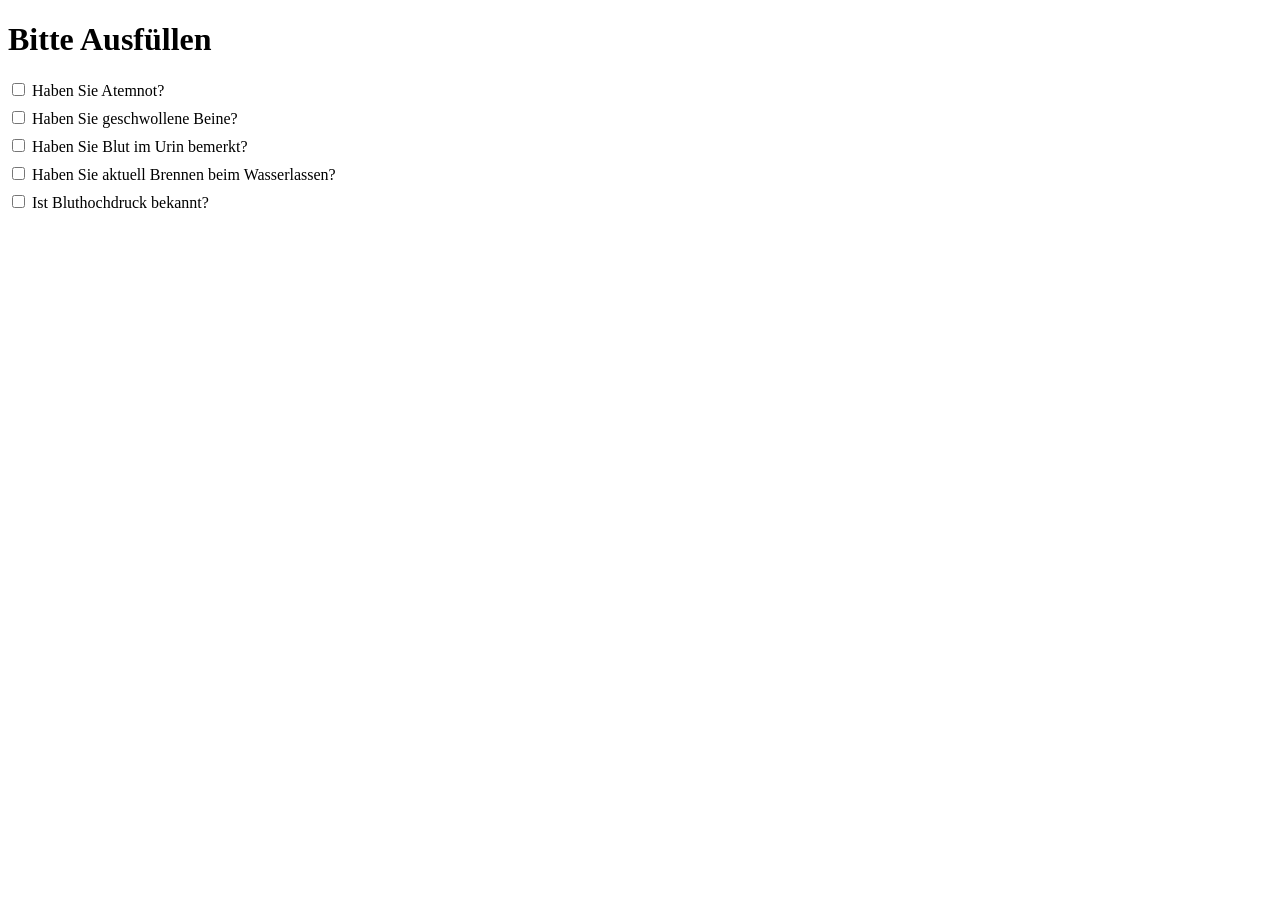
==== Formular/index.html @ b1406100 "Initial commit" ====
<!doctype html>
<html lang="de">
  <head>
    <meta charset="UTF-8" />

    <meta name="viewport" content="width=device-width, initial-scale=1.0" />
    <link rel="icon" type="image/png" href="../favicon-96x96.png" sizes="96x96" />
    <link rel="icon" type="image/svg+xml" href="../favicon.svg" />
    <link rel="shortcut icon" href="../favicon.ico" />
    <link rel="apple-touch-icon" sizes="180x180" href="../apple-touch-icon.png" />
    <link rel="manifest" href="../site.webmanifest" />

    <title>Bitte Ausfüllen</title>

    <!-- CSS einbinden -->
    <link rel="stylesheet" href="../../Lipid/styles.css" />
    <link rel="stylesheet" href="../styles.css" />
  </head>

  <body>
    <header class="header">
      <h1>Bitte Ausfüllen</h1>
    </header>
    <form>
      <label class="checkbox-container">
        <input type="checkbox" id="option1" />
        <span>Haben Sie Atemnot?</span>
      </label>
      <label class="checkbox-container">
        <input type="checkbox" id="option2" />
        <span>Haben Sie geschwollene Beine?</span>
      </label>
      <label class="checkbox-container">
        <input type="checkbox" id="option3" />
        <span>Haben Sie Blut im Urin bemerkt?</span>
      </label>
      <label class="checkbox-container">
        <input type="checkbox" id="option4" />
        <span>Haben Sie aktuell Brennen beim Wasserlassen?</span>
      </label>
      <label class="checkbox-container">
        <input type="checkbox" id="option5" />
        <span>Ist Bluthochdruck bekannt?</span>
      </label>
      <div class="umrechner last-input-centered last-input-centered2">
        <label>
          <span>Seit wann?</span>
        </label>

        <div class="eingabefeld">
          <label class="einheit-label">Jahr</label>

          <input id="jahrblut" type="number" step="1" min="18" />
        </div>
      </div>
      <label class="checkbox-container">
        <input type="checkbox" id="option6" />
        <span>Messen Sie selber?</span>
      </label>
      <div class="umrechner last-input-centered last-input-centered2">
        <label>
          <span>Wie hoch ist der obere Wert <br />zu Hause?</span>
        </label>

        <div class="eingabefeld">
          <label class="einheit-label">mmHg</label>

          <input id="obererWert" type="number" step="1" min="18" />
        </div>
      </div>
    </form>
    <script src="../script.js"></script>
  </body>
</html>
---- styles.css ----
/* =========================
   KFRE RECHNER
========================= */

form {
  display: flex;
  flex-direction: column;
  gap: 8px;
}

/* Ergebnis-Container */

.results {
  display: grid;
  grid-template-columns: 1fr 1fr;
  gap: 15px;
  margin-top: 25px;
}

/* Ergebnis-Boxen */

.boxcontainer {
  padding: 18px;
  border-radius: 14px;
  background: rgba(255, 255, 255, 0.65);
  border: 1px solid rgba(0, 0, 0, 0.08);
  backdrop-filter: blur(6px);
  text-align: center;
  font-size: 1rem;
  transition:
    transform 0.2s ease,
    box-shadow 0.25s ease;
}

.boxcontainer:hover {
  transform: translateY(-3px);
  box-shadow: 0 7px 18px rgba(0, 0, 0, 0.08);
}

/* Ergebnis-Prozent */

.boxcontainer strong {
  display: block;
  margin-top: 8px;
  font-size: 1.6rem;
  color: #005fa3;
}

/* Berechnen-Button */

#calculate-button {
  display: block;
  width: 100%;
  margin-top: 28px;
  padding: 15px;
  border: none;
  border-radius: 14px;
  background: linear-gradient(90deg, #005fa3, #0095ff);
  color: white;
  font-size: 17px;
  font-weight: bold;
  cursor: pointer;
  transition:
    transform 0.2s ease,
    box-shadow 0.2s ease;
}

#calculate-button:hover {
  transform: translateY(-3px);
  box-shadow: 0 10px 18px rgba(0, 0, 0, 0.2);
}

#calculate-button:active {
  transform: translateY(0);
}

/* Informationsbox */

.info {
  margin-top: 20px;
  padding: 12px 20px;
  border-radius: 14px;
  background: rgb(75, 73, 73);
  color: white;
  font-size: 0.99rem;
  line-height: 1.5;
}

/* =========================================================
   KOPIERBEREICH (Look + Position wie Dialyse NU)

   - Das Kopierformular ist ein normales <form class="copy-form">
     und erbt Breite, Padding, Seitenabstände und Rundung von
     der form-Regel in Lipid/styles.css -> exakt gleich breit
     wie das Formular darüber (auch auf Tablet/Handy).
   - Hier wird nur der vertikale Abstand gesetzt.
   - Button-Regeln überschreiben die #CopyBtn-Regeln aus
     Lipid/styles.css (spezifischerer Selektor + !important).
========================================================= */

/* ---------- Karte: nur vertikaler Abstand ---------- */
html body form.copy-form {
  margin-top: 22px !important;
  margin-bottom: 40px !important;
}

/* ---------- Zeile: Text links, Button rechts (wie .outrow bei NU) ---------- */
html body .copy-row {
  display: flex !important;
  flex-direction: row !important;
  align-items: flex-start !important;
  gap: 14px !important;
  margin: 0 !important;
  padding: 0 !important;
}

/* ---------- Textfeld (wie pre bei NU) ---------- */
html body .copy-text {
  flex: 1 1 auto !important;
  box-sizing: border-box !important;
  min-width: 0 !important;
  margin: 0 !important;
  padding: 14px !important;
  background: rgba(255, 255, 255, 0.65) !important;
  border: 1px solid rgba(0, 0, 0, 0.08) !important;
  border-radius: 13px !important;
  font:
    13px/1.55 ui-monospace,
    Menlo,
    monospace !important;
  color: #1d2330 !important;
  text-align: left !important;
  word-break: break-word !important;
  overflow-wrap: anywhere !important;
}
html body .copy-text p {
  margin: 0 0 10px !important;
}
html body .copy-text ul {
  margin: 0 0 10px !important;
  padding-left: 20px !important;
}
html body .copy-text > :last-child {
  margin-bottom: 0 !important;
}

/* ---------- Button: Position, Größe, Aussehen (wie #CopyBtn bei NU) ---------- */
html body #CopyBtn.copy-btn,
html body #CopyBtn.copy-btn:hover,
html body #CopyBtn.copy-btn:active,
html body #CopyBtn.copy-btn:focus,
html body #CopyBtn.copy-btn:focus-visible {
  position: relative !important;
  top: auto !important;
  right: auto !important;
  bottom: auto !important;
  left: auto !important;
  translate: none !important;
  transform: none !important;
  flex: none !important;
  width: 56px !important;
  height: 56px !important;
  margin: 0 !important;
  padding: 0 !important;
  border: none !important;
  border-radius: 50% !important;
  background: #fff !important;
  color: #000 !important;
  box-shadow: 0 6px 12px rgba(0, 0, 0, 0.2) !important;
  scale: 1 !important;
  outline: none !important;
  z-index: auto !important;
}

/* display ohne !important, damit script.js es per style.display steuern kann */
html body #CopyBtn.copy-btn {
  display: flex;
  justify-content: center !important;
  align-items: center !important;
  cursor: pointer !important;
  transition:
    scale 0.12s ease,
    background 0.25s ease,
    box-shadow 0.12s ease !important;
  -webkit-tap-highlight-color: transparent;
  touch-action: manipulation;
}

/* Hover nur mit Maus (wie NU) */
@media (hover: hover) and (pointer: fine) {
  html body #CopyBtn.copy-btn:hover {
    background: #d1cfcf !important;
    scale: 1.12 !important;
  }
}

/* Klick-Feedback */
html body #CopyBtn.copy-btn:active {
  background: #c4c4c4 !important;
}

/* ---------- Icons ---------- */
html body #CopyBtn.copy-btn svg {
  position: absolute !important;
  width: 26px !important;
  height: 26px !important;
  fill: currentColor !important;
  transition:
    transform 0.35s cubic-bezier(0.3, 1.4, 0.5, 1),
    opacity 0.25s !important;
}
html body #CopyBtn.copy-btn .ic-check {
  fill: none !important;
  stroke: #fff !important;
  stroke-width: 2.6 !important;
  stroke-linecap: round !important;
  stroke-linejoin: round !important;
  stroke-dasharray: 24 !important;
  stroke-dashoffset: 24 !important;
  opacity: 0 !important;
  transform: scale(0.4) rotate(-30deg) !important;
}

/* ---------- Zustand "kopiert" (muss nach Hover/Active stehen) ---------- */
html body #CopyBtn.copy-btn.done,
html body #CopyBtn.copy-btn.done:hover,
html body #CopyBtn.copy-btn.done:active,
html body #CopyBtn.copy-btn.done:focus {
  background: #1c8a3a !important;
}
html body #CopyBtn.copy-btn.done .ic-copy {
  opacity: 0 !important;
  transform: scale(0.3) rotate(90deg) !important;
}
html body #CopyBtn.copy-btn.done .ic-check {
  opacity: 1 !important;
  transform: none !important;
  stroke-dashoffset: 0 !important;
  transition:
    stroke-dashoffset 0.4s ease 0.15s,
    transform 0.4s cubic-bezier(0.3, 1.4, 0.5, 1) 0.1s,
    opacity 0.2s !important;
}

/* =========================
   MOBILE
========================= */

@media (max-width: 650px) {
  .results {
    grid-template-columns: 1fr;
    gap: 12px;
  }

  .boxcontainer {
    padding: 16px;
  }

  .boxcontainer strong {
    font-size: 1.5rem;
  }

  #calculate-button {
    padding: 16px;
    font-size: 18px;
    border-radius: 16px;
  }

  /* Karte: Seitenabstand/Padding kommen von der Lipid-form-Regel (wie oben) */
  html body form.copy-form {
    margin-top: 16px !important;
    margin-bottom: 24px !important;
  }

  /* Button: wie bei NU 50px, bleibt neben dem Text (NICHT fixed am Rand) */
  html body #CopyBtn.copy-btn,
  html body #CopyBtn.copy-btn:hover,
  html body #CopyBtn.copy-btn:active,
  html body #CopyBtn.copy-btn:focus,
  html body #CopyBtn.copy-btn:focus-visible {
    position: relative !important;
    top: auto !important;
    right: auto !important;
    bottom: auto !important;
    left: auto !important;
    translate: none !important;
    transform: none !important;
    width: 50px !important;
    height: 50px !important;
    z-index: auto !important;
  }

  /* Auf Touch keine Vergrößerung, nur Farbfeedback */
  html body #CopyBtn.copy-btn:hover,
  html body #CopyBtn.copy-btn:active {
    scale: 1 !important;
  }
  html body #CopyBtn.copy-btn:active {
    background: #e4e4e4 !important;
  }
  html body #CopyBtn.copy-btn.done,
  html body #CopyBtn.copy-btn.done:hover,
  html body #CopyBtn.copy-btn.done:active {
    background: #1c8a3a !important;
  }
}
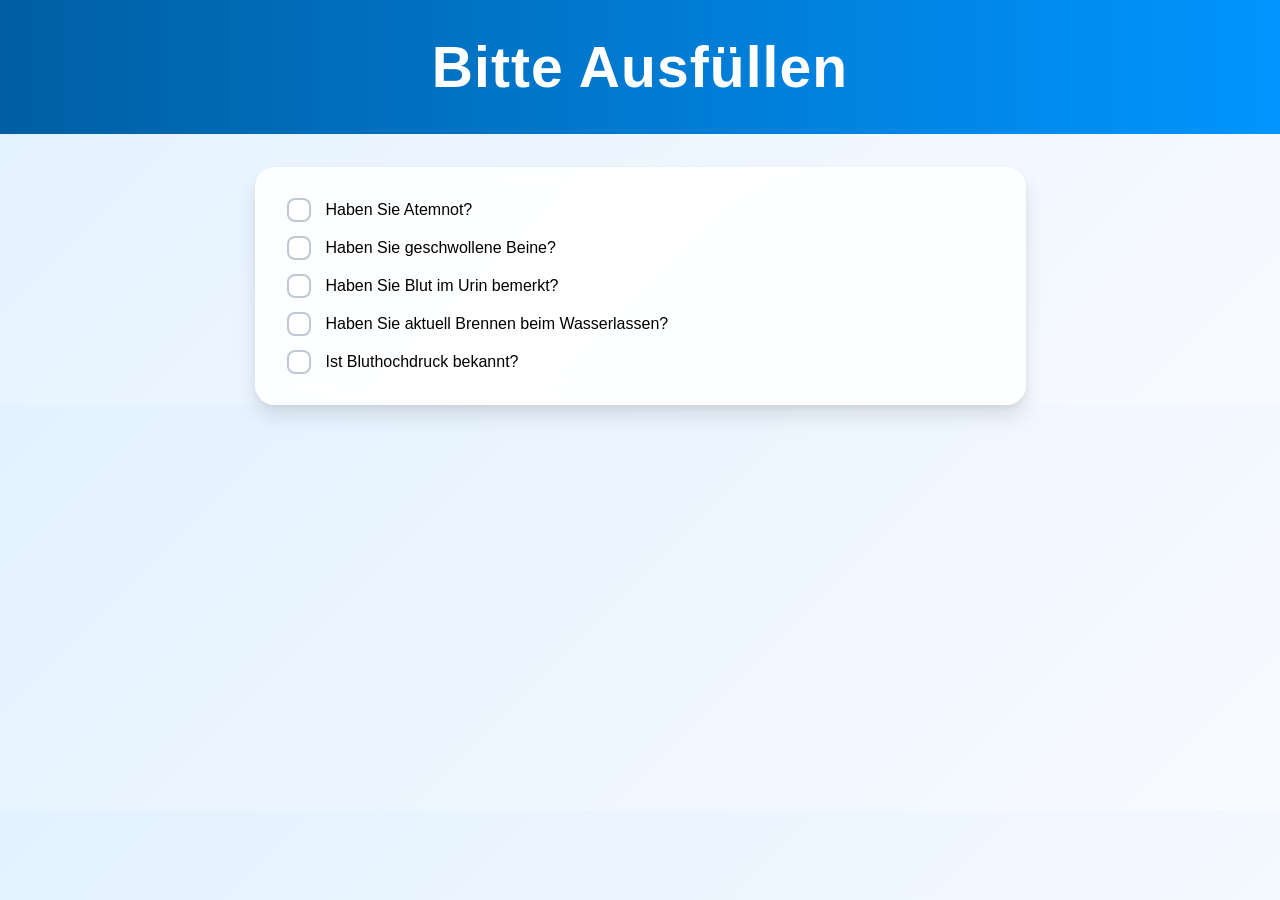
==== commit ffd20b5b: "Update index.html" ====
--- a/Formular/index.html
+++ b/Formular/index.html
@@ -1,74 +1,83 @@
 <!doctype html>
 <html lang="de">
-  <head>
-    <meta charset="UTF-8" />
+    <head>
+        <meta charset="UTF-8" />
 
-    <meta name="viewport" content="width=device-width, initial-scale=1.0" />
-    <link rel="icon" type="image/png" href="../favicon-96x96.png" sizes="96x96" />
-    <link rel="icon" type="image/svg+xml" href="../favicon.svg" />
-    <link rel="shortcut icon" href="../favicon.ico" />
-    <link rel="apple-touch-icon" sizes="180x180" href="../apple-touch-icon.png" />
-    <link rel="manifest" href="../site.webmanifest" />
+        <meta name="viewport" content="width=device-width, initial-scale=1.0" />
+        <link
+            rel="icon"
+            type="image/png"
+            href="../favicon-96x96.png"
+            sizes="96x96"
+        />
+        <link rel="icon" type="image/svg+xml" href="../favicon.svg" />
+        <link rel="shortcut icon" href="../favicon.ico" />
+        <link
+            rel="apple-touch-icon"
+            sizes="180x180"
+            href="../apple-touch-icon.png"
+        />
+        <link rel="manifest" href="../site.webmanifest" />
 
-    <title>Bitte Ausfüllen</title>
+        <title>Bitte Ausfüllen</title>
 
-    <!-- CSS einbinden -->
-    <link rel="stylesheet" href="../../Lipid/styles.css" />
-    <link rel="stylesheet" href="../styles.css" />
-  </head>
+        <!-- CSS einbinden -->
+        <link rel="stylesheet" href="../styles1.css" />
+        <link rel="stylesheet" href="../styles.css" />
+    </head>
 
-  <body>
-    <header class="header">
-      <h1>Bitte Ausfüllen</h1>
-    </header>
-    <form>
-      <label class="checkbox-container">
-        <input type="checkbox" id="option1" />
-        <span>Haben Sie Atemnot?</span>
-      </label>
-      <label class="checkbox-container">
-        <input type="checkbox" id="option2" />
-        <span>Haben Sie geschwollene Beine?</span>
-      </label>
-      <label class="checkbox-container">
-        <input type="checkbox" id="option3" />
-        <span>Haben Sie Blut im Urin bemerkt?</span>
-      </label>
-      <label class="checkbox-container">
-        <input type="checkbox" id="option4" />
-        <span>Haben Sie aktuell Brennen beim Wasserlassen?</span>
-      </label>
-      <label class="checkbox-container">
-        <input type="checkbox" id="option5" />
-        <span>Ist Bluthochdruck bekannt?</span>
-      </label>
-      <div class="umrechner last-input-centered last-input-centered2">
-        <label>
-          <span>Seit wann?</span>
-        </label>
+    <body>
+        <header class="header">
+            <h1>Bitte Ausfüllen</h1>
+        </header>
+        <form>
+            <label class="checkbox-container">
+                <input type="checkbox" id="option1" />
+                <span>Haben Sie Atemnot?</span>
+            </label>
+            <label class="checkbox-container">
+                <input type="checkbox" id="option2" />
+                <span>Haben Sie geschwollene Beine?</span>
+            </label>
+            <label class="checkbox-container">
+                <input type="checkbox" id="option3" />
+                <span>Haben Sie Blut im Urin bemerkt?</span>
+            </label>
+            <label class="checkbox-container">
+                <input type="checkbox" id="option4" />
+                <span>Haben Sie aktuell Brennen beim Wasserlassen?</span>
+            </label>
+            <label class="checkbox-container">
+                <input type="checkbox" id="option5" />
+                <span>Ist Bluthochdruck bekannt?</span>
+            </label>
+            <div class="umrechner last-input-centered last-input-centered2">
+                <label>
+                    <span>Seit wann?</span>
+                </label>
 
-        <div class="eingabefeld">
-          <label class="einheit-label">Jahr</label>
+                <div class="eingabefeld">
+                    <label class="einheit-label">Jahr</label>
 
-          <input id="jahrblut" type="number" step="1" min="18" />
-        </div>
-      </div>
-      <label class="checkbox-container">
-        <input type="checkbox" id="option6" />
-        <span>Messen Sie selber?</span>
-      </label>
-      <div class="umrechner last-input-centered last-input-centered2">
-        <label>
-          <span>Wie hoch ist der obere Wert <br />zu Hause?</span>
-        </label>
+                    <input id="jahrblut" type="number" step="1" min="18" />
+                </div>
+            </div>
+            <label class="checkbox-container">
+                <input type="checkbox" id="option6" />
+                <span>Messen Sie selber?</span>
+            </label>
+            <div class="umrechner last-input-centered last-input-centered2">
+                <label>
+                    <span>Wie hoch ist der obere Wert <br />zu Hause?</span>
+                </label>
 
-        <div class="eingabefeld">
-          <label class="einheit-label">mmHg</label>
+                <div class="eingabefeld">
+                    <label class="einheit-label">mmHg</label>
 
-          <input id="obererWert" type="number" step="1" min="18" />
-        </div>
-      </div>
-    </form>
-    <script src="../script.js"></script>
-  </body>
+                    <input id="obererWert" type="number" step="1" min="18" />
+                </div>
+            </div>
+        </form>
+        <script src="../script.js"></script>
+    </body>
 </html>
--- a/styles1.css
+++ b/styles1.css
@@ -0,0 +1,306 @@
+/* =========================
+   KFRE RECHNER
+========================= */
+
+form {
+  display: flex;
+  flex-direction: column;
+  gap: 8px;
+}
+
+/* Ergebnis-Container */
+
+.results {
+  display: grid;
+  grid-template-columns: 1fr 1fr;
+  gap: 15px;
+  margin-top: 25px;
+}
+
+/* Ergebnis-Boxen */
+
+.boxcontainer {
+  padding: 18px;
+  border-radius: 14px;
+  background: rgba(255, 255, 255, 0.65);
+  border: 1px solid rgba(0, 0, 0, 0.08);
+  backdrop-filter: blur(6px);
+  text-align: center;
+  font-size: 1rem;
+  transition:
+    transform 0.2s ease,
+    box-shadow 0.25s ease;
+}
+
+.boxcontainer:hover {
+  transform: translateY(-3px);
+  box-shadow: 0 7px 18px rgba(0, 0, 0, 0.08);
+}
+
+/* Ergebnis-Prozent */
+
+.boxcontainer strong {
+  display: block;
+  margin-top: 8px;
+  font-size: 1.6rem;
+  color: #005fa3;
+}
+
+/* Berechnen-Button */
+
+#calculate-button {
+  display: block;
+  width: 100%;
+  margin-top: 28px;
+  padding: 15px;
+  border: none;
+  border-radius: 14px;
+  background: linear-gradient(90deg, #005fa3, #0095ff);
+  color: white;
+  font-size: 17px;
+  font-weight: bold;
+  cursor: pointer;
+  transition:
+    transform 0.2s ease,
+    box-shadow 0.2s ease;
+}
+
+#calculate-button:hover {
+  transform: translateY(-3px);
+  box-shadow: 0 10px 18px rgba(0, 0, 0, 0.2);
+}
+
+#calculate-button:active {
+  transform: translateY(0);
+}
+
+/* Informationsbox */
+
+.info {
+  margin-top: 20px;
+  padding: 12px 20px;
+  border-radius: 14px;
+  background: rgb(75, 73, 73);
+  color: white;
+  font-size: 0.99rem;
+  line-height: 1.5;
+}
+
+/* =========================================================
+   KOPIERBEREICH (Look + Position wie Dialyse NU)
+
+   - Das Kopierformular ist ein normales <form class="copy-form">
+     und erbt Breite, Padding, Seitenabstände und Rundung von
+     der form-Regel in Lipid/styles.css -> exakt gleich breit
+     wie das Formular darüber (auch auf Tablet/Handy).
+   - Hier wird nur der vertikale Abstand gesetzt.
+   - Button-Regeln überschreiben die #CopyBtn-Regeln aus
+     Lipid/styles.css (spezifischerer Selektor + !important).
+========================================================= */
+
+/* ---------- Karte: nur vertikaler Abstand ---------- */
+html body form.copy-form {
+  margin-top: 22px !important;
+  margin-bottom: 40px !important;
+}
+
+/* ---------- Zeile: Text links, Button rechts (wie .outrow bei NU) ---------- */
+html body .copy-row {
+  display: flex !important;
+  flex-direction: row !important;
+  align-items: flex-start !important;
+  gap: 14px !important;
+  margin: 0 !important;
+  padding: 0 !important;
+}
+
+/* ---------- Textfeld (wie pre bei NU) ---------- */
+html body .copy-text {
+  flex: 1 1 auto !important;
+  box-sizing: border-box !important;
+  min-width: 0 !important;
+  margin: 0 !important;
+  padding: 14px !important;
+  background: rgba(255, 255, 255, 0.65) !important;
+  border: 1px solid rgba(0, 0, 0, 0.08) !important;
+  border-radius: 13px !important;
+  font:
+    13px/1.55 ui-monospace,
+    Menlo,
+    monospace !important;
+  color: #1d2330 !important;
+  text-align: left !important;
+  word-break: break-word !important;
+  overflow-wrap: anywhere !important;
+}
+html body .copy-text p {
+  margin: 0 0 10px !important;
+}
+html body .copy-text ul {
+  margin: 0 0 10px !important;
+  padding-left: 20px !important;
+}
+html body .copy-text > :last-child {
+  margin-bottom: 0 !important;
+}
+
+/* ---------- Button: Position, Größe, Aussehen (wie #CopyBtn bei NU) ---------- */
+html body #CopyBtn.copy-btn,
+html body #CopyBtn.copy-btn:hover,
+html body #CopyBtn.copy-btn:active,
+html body #CopyBtn.copy-btn:focus,
+html body #CopyBtn.copy-btn:focus-visible {
+  position: relative !important;
+  top: auto !important;
+  right: auto !important;
+  bottom: auto !important;
+  left: auto !important;
+  translate: none !important;
+  transform: none !important;
+  flex: none !important;
+  width: 56px !important;
+  height: 56px !important;
+  margin: 0 !important;
+  padding: 0 !important;
+  border: none !important;
+  border-radius: 50% !important;
+  background: #fff !important;
+  color: #000 !important;
+  box-shadow: 0 6px 12px rgba(0, 0, 0, 0.2) !important;
+  scale: 1 !important;
+  outline: none !important;
+  z-index: auto !important;
+}
+
+/* display ohne !important, damit script.js es per style.display steuern kann */
+html body #CopyBtn.copy-btn {
+  display: flex;
+  justify-content: center !important;
+  align-items: center !important;
+  cursor: pointer !important;
+  transition:
+    scale 0.12s ease,
+    background 0.25s ease,
+    box-shadow 0.12s ease !important;
+  -webkit-tap-highlight-color: transparent;
+  touch-action: manipulation;
+}
+
+/* Hover nur mit Maus (wie NU) */
+@media (hover: hover) and (pointer: fine) {
+  html body #CopyBtn.copy-btn:hover {
+    background: #d1cfcf !important;
+    scale: 1.12 !important;
+  }
+}
+
+/* Klick-Feedback */
+html body #CopyBtn.copy-btn:active {
+  background: #c4c4c4 !important;
+}
+
+/* ---------- Icons ---------- */
+html body #CopyBtn.copy-btn svg {
+  position: absolute !important;
+  width: 26px !important;
+  height: 26px !important;
+  fill: currentColor !important;
+  transition:
+    transform 0.35s cubic-bezier(0.3, 1.4, 0.5, 1),
+    opacity 0.25s !important;
+}
+html body #CopyBtn.copy-btn .ic-check {
+  fill: none !important;
+  stroke: #fff !important;
+  stroke-width: 2.6 !important;
+  stroke-linecap: round !important;
+  stroke-linejoin: round !important;
+  stroke-dasharray: 24 !important;
+  stroke-dashoffset: 24 !important;
+  opacity: 0 !important;
+  transform: scale(0.4) rotate(-30deg) !important;
+}
+
+/* ---------- Zustand "kopiert" (muss nach Hover/Active stehen) ---------- */
+html body #CopyBtn.copy-btn.done,
+html body #CopyBtn.copy-btn.done:hover,
+html body #CopyBtn.copy-btn.done:active,
+html body #CopyBtn.copy-btn.done:focus {
+  background: #1c8a3a !important;
+}
+html body #CopyBtn.copy-btn.done .ic-copy {
+  opacity: 0 !important;
+  transform: scale(0.3) rotate(90deg) !important;
+}
+html body #CopyBtn.copy-btn.done .ic-check {
+  opacity: 1 !important;
+  transform: none !important;
+  stroke-dashoffset: 0 !important;
+  transition:
+    stroke-dashoffset 0.4s ease 0.15s,
+    transform 0.4s cubic-bezier(0.3, 1.4, 0.5, 1) 0.1s,
+    opacity 0.2s !important;
+}
+
+/* =========================
+   MOBILE
+========================= */
+
+@media (max-width: 650px) {
+  .results {
+    grid-template-columns: 1fr;
+    gap: 12px;
+  }
+
+  .boxcontainer {
+    padding: 16px;
+  }
+
+  .boxcontainer strong {
+    font-size: 1.5rem;
+  }
+
+  #calculate-button {
+    padding: 16px;
+    font-size: 18px;
+    border-radius: 16px;
+  }
+
+  /* Karte: Seitenabstand/Padding kommen von der Lipid-form-Regel (wie oben) */
+  html body form.copy-form {
+    margin-top: 16px !important;
+    margin-bottom: 24px !important;
+  }
+
+  /* Button: wie bei NU 50px, bleibt neben dem Text (NICHT fixed am Rand) */
+  html body #CopyBtn.copy-btn,
+  html body #CopyBtn.copy-btn:hover,
+  html body #CopyBtn.copy-btn:active,
+  html body #CopyBtn.copy-btn:focus,
+  html body #CopyBtn.copy-btn:focus-visible {
+    position: relative !important;
+    top: auto !important;
+    right: auto !important;
+    bottom: auto !important;
+    left: auto !important;
+    translate: none !important;
+    transform: none !important;
+    width: 50px !important;
+    height: 50px !important;
+    z-index: auto !important;
+  }
+
+  /* Auf Touch keine Vergrößerung, nur Farbfeedback */
+  html body #CopyBtn.copy-btn:hover,
+  html body #CopyBtn.copy-btn:active {
+    scale: 1 !important;
+  }
+  html body #CopyBtn.copy-btn:active {
+    background: #e4e4e4 !important;
+  }
+  html body #CopyBtn.copy-btn.done,
+  html body #CopyBtn.copy-btn.done:hover,
+  html body #CopyBtn.copy-btn.done:active {
+    background: #1c8a3a !important;
+  }
+}
--- a/styles.css
+++ b/styles.css
@@ -1,306 +1,1099 @@
-/* =========================
-   KFRE RECHNER
-========================= */
-
+/* ============================================================
+   BASE
+   ============================================================ */
+body {
+  margin: 0;
+  padding: 0;
+  background: linear-gradient(135deg, #e3f2ff, #f8faff);
+  font-family: "Arial", "Helvetica", sans-serif;
+  -webkit-overflow-scrolling: touch;
+  opacity: 0;
+  transition:
+    transform 0.4s ease,
+    opacity 0.4s ease;
+}
+
+body.page-loaded {
+  opacity: 1;
+}
+body.exit-left {
+  transform: translateX(-40px);
+  opacity: 0;
+}
+body.exit-right {
+  transform: translateX(40px);
+  opacity: 0;
+}
+
+h1 {
+  text-align: center;
+  padding: 17px 0;
+  margin: 0 0 33px 0;
+  letter-spacing: 1.1px;
+}
+
+sub {
+  font-size: 0.7em;
+  vertical-align: sub;
+}
+
+u {
+  font-size: larger;
+  text-decoration: underline;
+}
+
+/* ============================================================
+   FORM / UMECHNER
+   ============================================================ */
 form {
+  position: relative;
+  overflow: visible;
+  z-index: 1;
+  background: rgba(255, 255, 255, 0.9);
+  max-width: 715px;
+  margin: auto;
+  padding: 28px;
+  border-radius: 20px;
+  box-shadow:
+    0 3px 6px rgba(0, 0, 0, 0.05),
+    0 12px 20px rgba(0, 0, 0, 0.1);
+  backdrop-filter: blur(10px);
+}
+
+.umrechner {
+  display: grid;
+  grid-template-columns: 145px 220px 50px 220px;
+  align-items: center;
+  gap: 13px;
+  margin-bottom: 12px;
+}
+
+.umrechner input {
+  border: none;
+  border-bottom: 1px solid #ccc;
+  background: transparent;
+  padding: 5px;
+  text-align: center;
+  font-size: 20px;
+}
+
+.umrechner input:focus {
+  outline: none;
+  border-bottom: 1px solid #0077cc;
+}
+
+.umrechner input::-webkit-inner-spin-button {
+  appearance: none;
+}
+
+.eingabefeld {
+  cursor: text;
   display: flex;
   flex-direction: column;
-  gap: 8px;
-}
-
-/* Ergebnis-Container */
-
-.results {
-  display: grid;
-  grid-template-columns: 1fr 1fr;
-  gap: 15px;
-  margin-top: 25px;
-}
-
-/* Ergebnis-Boxen */
-
-.boxcontainer {
-  padding: 18px;
-  border-radius: 14px;
+  width: 100%;
+  padding: 7px 11px;
   background: rgba(255, 255, 255, 0.65);
   border: 1px solid rgba(0, 0, 0, 0.08);
   backdrop-filter: blur(6px);
-  text-align: center;
-  font-size: 1rem;
+  border-radius: 13px;
   transition:
     transform 0.2s ease,
     box-shadow 0.25s ease;
 }
 
-.boxcontainer:hover {
+.eingabefeld:hover {
   transform: translateY(-3px);
   box-shadow: 0 7px 18px rgba(0, 0, 0, 0.08);
 }
 
-/* Ergebnis-Prozent */
-
-.boxcontainer strong {
-  display: block;
-  margin-top: 8px;
-  font-size: 1.6rem;
-  color: #005fa3;
-}
-
-/* Berechnen-Button */
-
-#calculate-button {
-  display: block;
+.title {
+  font-size: 1.34rem;
+}
+
+.einheit-label {
+  opacity: 0.6;
+  font-size: 0.99rem;
+  margin-bottom: -4px;
+  text-align: right;
+}
+
+.gray-input {
+  background: rgba(200, 200, 200, 0.4);
+}
+.op {
+  opacity: 0;
+}
+
+/* Sonderfall letzte Zeile (Non-HDL/…/Quotienten) */
+.umrechner.last-input-centered {
+  margin-bottom: 0;
+  grid-template-columns: 145px 1fr;
+}
+.umrechner.last-input-centered .eingabefeld {
+  grid-column: 2;
+  justify-self: center;
+  max-width: 220px;
   width: 100%;
-  margin-top: 28px;
-  padding: 15px;
+}
+.umrechner.last-input-centered2 .eingabefeld {
+  grid-column: 2;
+  justify-self: left;
+  max-width: 220px;
+  width: 100%;
+}
+
+/* Gleichheitszeichen mit Tooltip */
+.gleichheitszeichen {
+  font-size: 1.54rem;
+  padding-left: 20px;
+  text-align: center;
+  position: relative;
+  display: inline-block;
+  cursor: pointer;
+  border-bottom: none;
+}
+.gleichheitszeichen .tooltip-box {
+  font-size: 0.99rem;
+  visibility: hidden;
+  opacity: 0;
+  background-color: #222;
+  color: #fff;
+  text-align: center;
+  padding: 6px 10px;
+  border-radius: 5px;
+  position: absolute;
+  bottom: 125%;
+  left: 50%;
+  transform: translateX(-40%);
+  transition:
+    opacity 0.2s ease,
+    transform 0.2s ease;
+  white-space: nowrap;
+  z-index: 10;
+}
+.gleichheitszeichen .tooltip-box::after {
+  content: "";
+  position: absolute;
+  top: 100%;
+  left: 50%;
+  transform: translateX(5px);
+  border-width: 5px;
+  border-style: solid;
+  border-color: #222 transparent transparent transparent;
+}
+.gleichheitszeichen:hover .tooltip-box,
+.gleichheitszeichen:focus-within .tooltip-box {
+  visibility: visible;
+  opacity: 1;
+  transform: translateX(-50%) translateY(-6px);
+}
+
+/* ============================================================
+   HEADER
+   ============================================================ */
+.header {
+  position: relative;
+  background: linear-gradient(90deg, #005fa3, #0095ff);
+  padding: 17px 0;
+  margin-bottom: 33px;
+  display: flex;
+  align-items: center;
+  justify-content: center;
+  gap: 16px;
+}
+
+.header h1 {
+  margin: 0;
+  text-align: center;
+  font-size: 57px;
+  color: white;
+  letter-spacing: 1.1px;
+}
+
+/* ============================================================
+   BUTTONS – Basis
+   ============================================================ */
+.BTN {
+  display: flex;
+  justify-content: center;
+  align-items: center;
+  width: 60px;
+  height: 60px;
   border: none;
-  border-radius: 14px;
-  background: linear-gradient(90deg, #005fa3, #0095ff);
-  color: white;
-  font-size: 17px;
-  font-weight: bold;
+  border-radius: 50%;
+  background: white;
+  box-shadow: 0 6px 12px rgba(0, 0, 0, 0.2);
+  cursor: pointer;
+  transition: all 0.3s ease;
+  -webkit-tap-highlight-color: transparent;
+  touch-action: manipulation;
+}
+.BTN:hover {
+  background: rgb(209, 207, 207);
+  box-shadow: 0 10px 18px rgba(0, 0, 0, 0.3);
+  scale: 1.15;
+}
+
+.BTN:active {
+  box-sizing: border-box;
+  box-shadow: 0 4px 8px rgba(0, 0, 0, 0.2);
+}
+
+/* Position bleibt fix – nur scale kommt aus .BTN:hover */
+#site2Btn:hover,
+#resetBtn:hover {
+  top: 50%;
+}
+
+/* ============================================================
+   BUTTONS – Positionen (Desktop)
+   ============================================================ */
+#site2Btn {
+  position: absolute;
+  top: 50%;
+  left: 20px;
+  translate: 0 -50%; /* vorher: transform: translateY(-50%) */
+}
+
+#resetBtn {
+  position: absolute;
+  top: 50%;
+  right: 20px;
+  translate: 0 -50%; /* vorher: transform: translateY(-50%) */
+}
+
+#CopyBtn {
+  position: absolute;
+  bottom: -50px;
+  right: -30px;
+  translate: 0 -50%; /* vorher: transform: translateY(-50%) */
+}
+
+#Next_BTN {
+  position: fixed;
+  bottom: 15px;
+  right: 15px;
+  z-index: 999;
+}
+
+#Back_BTN {
+  position: fixed;
+  bottom: 15px;
+  left: 15px;
+  transform: scaleX(-1);
+  z-index: 999;
+}
+
+#Save_BTN {
+  position: fixed;
+  bottom: 15px;
+  right: 90px;
+  z-index: 999;
+}
+
+/* Position bleibt fix – nur scale kommt aus .BTN:hover */
+#Next_BTN:hover,
+#Back_BTN:hover,
+#Save_BTN:hover {
+  bottom: 15px;
+}
+
+#CopyBtn:hover {
+  bottom: -50px;
+}
+
+/* ============================================================
+   USER-BADGE + LOGOUT  (Badge links, Logout rechts)
+   ============================================================ */
+.header-right {
+  position: absolute;
+  top: 50%;
+  right: 90px;
+  transform: translateY(-50%);
+  display: flex;
+  flex-direction: row;
+  align-items: center;
+  gap: 12px;
+  z-index: 2;
+}
+
+/* Logout-Button erbt Position vom Container */
+.header-right #logoutBtn {
+  position: static !important;
+  top: auto !important;
+  right: auto !important;
+  left: auto !important;
+  bottom: auto !important;
+  transform: none !important;
+}
+.header-right #logoutBtn:hover {
+  top: auto !important;
+  right: auto !important;
+  transform: none !important;
+  background: rgb(209, 207, 207);
+  scale: 1.15;
+}
+
+.user-badge {
+  display: flex;
+  align-items: center;
+  gap: 6px;
+  padding: 6px 12px;
+  background: rgba(255, 255, 255, 0.18);
+  border: 1px solid rgba(255, 255, 255, 0.18);
+  border-radius: 20px;
+  color: #ffffff;
+  font-size: 0.9rem;
+  font-weight: 500;
+  backdrop-filter: blur(6px);
+  max-width: 220px;
+  white-space: nowrap;
+}
+
+.user-badge svg {
+  width: 18px;
+  height: 18px;
+  fill: #ffffff;
+  flex-shrink: 0;
+}
+
+.user-badge .material-symbols-outlined {
+  font-size: 18px;
+}
+
+#usernameLabel {
+  max-width: 150px;
+  overflow: hidden;
+  text-overflow: ellipsis;
+  white-space: nowrap;
+}
+
+/* ============================================================
+   TOGGLE ITEMS (ausblendbar)
+   ============================================================ */
+.toggle-item {
+  display: none;
+}
+
+/* ============================================================
+   DROPDOWN
+   ============================================================ */
+.dropdown-container {
+  display: grid;
+  grid-template-columns: 145px 1fr;
+  align-items: center;
+  gap: 13px;
+  position: relative;
+  overflow: visible;
+  z-index: 9999;
+}
+.dropdown-container .title {
+  font-size: 1.34rem;
+}
+.dropdown-container label {
+  opacity: 0.6;
+  font-size: 0.99rem;
+  margin-bottom: 3px;
+}
+
+.custom-dropdown {
+  position: relative;
+  width: 100%;
+  max-width: 220px;
+  justify-self: center;
+  padding: 7px 11px;
+  background: rgba(255, 255, 255, 0.65);
+  border: 1px solid rgba(0, 0, 0, 0.08);
+  backdrop-filter: blur(6px);
+  border-radius: 13px;
+  transition:
+    transform 0.2s ease,
+    box-shadow 0.25s ease;
+  z-index: 9999;
+  overflow: visible;
+}
+.custom-dropdown:hover {
+  transform: translateY(-3px);
+  box-shadow: 0 7px 18px rgba(0, 0, 0, 0.08);
+}
+
+.dropdown-button {
+  width: 100%;
+  display: flex;
+  justify-content: space-between;
+  align-items: center;
+  padding: 10px 5px;
+  border: none;
+  border-bottom: 1px solid #ccc;
+  background: transparent;
+  font-size: 1rem;
+  color: #222;
+  cursor: pointer;
+}
+.dropdown-button:hover {
+  border-bottom-color: #0077cc;
+}
+.dropdown-button span {
+  font-size: 20px;
+  transition: transform 0.2s ease;
+}
+
+.dropdown-menu {
+  position: absolute;
+  top: calc(100% + 8px);
+  left: 0;
+  width: 100%;
+  padding: 6px;
+  background: rgba(255, 255, 255, 0.8);
+  backdrop-filter: blur(12px);
+  border: 1px solid rgba(0, 0, 0, 0.08);
+  border-radius: 13px;
+  box-shadow: 0 10px 25px rgba(0, 0, 0, 0.12);
+  opacity: 0;
+  visibility: hidden;
+  transform: translateY(-8px);
+  transition:
+    opacity 0.2s ease,
+    transform 0.2s ease,
+    visibility 0.2s ease;
+  z-index: 9999;
+}
+.dropdown-menu.active {
+  opacity: 1;
+  visibility: visible;
+  transform: translateY(0);
+}
+
+.arrow {
+  transition: transform 0.2s ease;
+}
+.arrow.rotate {
+  transform: rotate(180deg);
+}
+
+.dropdown-option {
+  padding: 11px 12px;
+  border-radius: 9px;
+  font-size: 1rem;
+  color: #222;
   cursor: pointer;
   transition:
-    transform 0.2s ease,
-    box-shadow 0.2s ease;
-}
-
-#calculate-button:hover {
-  transform: translateY(-3px);
-  box-shadow: 0 10px 18px rgba(0, 0, 0, 0.2);
-}
-
-#calculate-button:active {
-  transform: translateY(0);
-}
-
-/* Informationsbox */
-
-.info {
+    background 0.2s ease,
+    transform 0.2s ease;
+}
+.dropdown-option:hover {
+  background: rgba(0, 119, 204, 0.1);
+  transform: translateX(3px);
+}
+
+/* ============================================================
+   WARNUNG
+   ============================================================ */
+.Triglyceride-warning {
   margin-top: 20px;
+  text-align: left;
+  font-size: 0.99rem;
+  font-weight: bold;
+  color: white;
+  background: rgb(75, 73, 73);
   padding: 12px 20px;
   border-radius: 14px;
-  background: rgb(75, 73, 73);
+}
+
+/* ============================================================
+   CHECKBOX (modern)
+   ============================================================ */
+.checkbox-container {
+  display: flex;
+  align-items: center;
+  gap: 12px;
+  cursor: pointer;
+  user-select: none;
+  font-size: 1rem;
+}
+.checkbox-container input[type="checkbox"] {
+  appearance: none;
+  -webkit-appearance: none;
+  width: 24px;
+  height: 24px;
+  border: 2px solid #bfc8d4;
+  border-radius: 8px;
+  background: rgba(255, 255, 255, 0.7);
+  backdrop-filter: blur(6px);
+  transition: all 0.2s ease;
+  cursor: pointer;
+  position: relative;
+}
+.checkbox-container input[type="checkbox"]:hover {
+  border-color: #0077cc;
+  transform: translateY(-2px);
+  box-shadow: 0 6px 16px rgba(0, 119, 204, 0.15);
+}
+.checkbox-container input[type="checkbox"]:checked {
+  background: linear-gradient(135deg, #0077cc, #00a2ff);
+  border-color: #0077cc;
+}
+.checkbox-container input[type="checkbox"]:checked::after {
+  content: "✓";
+  position: absolute;
   color: white;
-  font-size: 0.99rem;
-  line-height: 1.5;
-}
-
-/* =========================================================
-   KOPIERBEREICH (Look + Position wie Dialyse NU)
-
-   - Das Kopierformular ist ein normales <form class="copy-form">
-     und erbt Breite, Padding, Seitenabstände und Rundung von
-     der form-Regel in Lipid/styles.css -> exakt gleich breit
-     wie das Formular darüber (auch auf Tablet/Handy).
-   - Hier wird nur der vertikale Abstand gesetzt.
-   - Button-Regeln überschreiben die #CopyBtn-Regeln aus
-     Lipid/styles.css (spezifischerer Selektor + !important).
-========================================================= */
-
-/* ---------- Karte: nur vertikaler Abstand ---------- */
-html body form.copy-form {
-  margin-top: 22px !important;
-  margin-bottom: 40px !important;
-}
-
-/* ---------- Zeile: Text links, Button rechts (wie .outrow bei NU) ---------- */
-html body .copy-row {
-  display: flex !important;
-  flex-direction: row !important;
-  align-items: flex-start !important;
-  gap: 14px !important;
-  margin: 0 !important;
-  padding: 0 !important;
-}
-
-/* ---------- Textfeld (wie pre bei NU) ---------- */
-html body .copy-text {
-  flex: 1 1 auto !important;
-  box-sizing: border-box !important;
-  min-width: 0 !important;
-  margin: 0 !important;
-  padding: 14px !important;
-  background: rgba(255, 255, 255, 0.65) !important;
-  border: 1px solid rgba(0, 0, 0, 0.08) !important;
-  border-radius: 13px !important;
-  font:
-    13px/1.55 ui-monospace,
-    Menlo,
-    monospace !important;
-  color: #1d2330 !important;
-  text-align: left !important;
-  word-break: break-word !important;
-  overflow-wrap: anywhere !important;
-}
-html body .copy-text p {
-  margin: 0 0 10px !important;
-}
-html body .copy-text ul {
-  margin: 0 0 10px !important;
-  padding-left: 20px !important;
-}
-html body .copy-text > :last-child {
-  margin-bottom: 0 !important;
-}
-
-/* ---------- Button: Position, Größe, Aussehen (wie #CopyBtn bei NU) ---------- */
-html body #CopyBtn.copy-btn,
-html body #CopyBtn.copy-btn:hover,
-html body #CopyBtn.copy-btn:active,
-html body #CopyBtn.copy-btn:focus,
-html body #CopyBtn.copy-btn:focus-visible {
-  position: relative !important;
-  top: auto !important;
-  right: auto !important;
-  bottom: auto !important;
-  left: auto !important;
-  translate: none !important;
-  transform: none !important;
-  flex: none !important;
-  width: 56px !important;
-  height: 56px !important;
-  margin: 0 !important;
-  padding: 0 !important;
-  border: none !important;
-  border-radius: 50% !important;
-  background: #fff !important;
-  color: #000 !important;
-  box-shadow: 0 6px 12px rgba(0, 0, 0, 0.2) !important;
-  scale: 1 !important;
-  outline: none !important;
-  z-index: auto !important;
-}
-
-/* display ohne !important, damit script.js es per style.display steuern kann */
-html body #CopyBtn.copy-btn {
+  font-size: 16px;
+  font-weight: bold;
+  left: 50%;
+  top: 50%;
+  transform: translate(-50%, -55%);
+}
+.checkbox-container span {
+  flex: 1;
   display: flex;
-  justify-content: center !important;
-  align-items: center !important;
-  cursor: pointer !important;
+}
+
+/* ============================================================
+   MATERIAL SYMBOLS (nur wenn verwendet)
+   ============================================================ */
+.material-symbols-outlined {
+  font-family: "Material Symbols Outlined";
+  font-weight: normal;
+  font-style: normal;
+  font-size: 26px;
+  line-height: 1;
+  letter-spacing: normal;
+  text-transform: none;
+  display: inline-block;
+  white-space: nowrap;
+  direction: ltr;
+  -webkit-font-feature-settings: "liga";
+  -webkit-font-smoothing: antialiased;
+  font-variation-settings:
+    "FILL" 0,
+    "wght" 400,
+    "GRAD" 0,
+    "opsz" 24;
+  user-select: none;
+  pointer-events: none;
+}
+
+/* Icon-Farben je Button */
+#site2Btn,
+#Next_BTN,
+#Back_BTN {
+  color: #ffffff;
+}
+#resetBtn,
+#logoutBtn,
+#Save_BTN,
+#CopyBtn {
+  color: #000000;
+}
+
+.umschalter {
+  position: absolute;
+  top: 50%;
+  left: 5%;             /* ← ganz links */
+  right: auto;             /* ← wichtig, sonst überschreibt right den Wert */
+  transform: translateY(-50%);
+  width: 3.2em;
+  height: 1.8em;
+  z-index: 5;
+}
+.umschalter input {
+  appearance: none;
+  width: 100%;
+  height: 100%;
+  border: 1px solid #bbbbbb;
+  margin: 0;
+  border-radius: 999px;
+  cursor: pointer;
   transition:
-    scale 0.12s ease,
-    background 0.25s ease,
-    box-shadow 0.12s ease !important;
-  -webkit-tap-highlight-color: transparent;
-  touch-action: manipulation;
-}
-
-/* Hover nur mit Maus (wie NU) */
-@media (hover: hover) and (pointer: fine) {
-  html body #CopyBtn.copy-btn:hover {
-    background: #d1cfcf !important;
-    scale: 1.12 !important;
-  }
-}
-
-/* Klick-Feedback */
-html body #CopyBtn.copy-btn:active {
-  background: #c4c4c4 !important;
-}
-
-/* ---------- Icons ---------- */
-html body #CopyBtn.copy-btn svg {
-  position: absolute !important;
-  width: 26px !important;
-  height: 26px !important;
-  fill: currentColor !important;
-  transition:
-    transform 0.35s cubic-bezier(0.3, 1.4, 0.5, 1),
-    opacity 0.25s !important;
-}
-html body #CopyBtn.copy-btn .ic-check {
-  fill: none !important;
-  stroke: #fff !important;
-  stroke-width: 2.6 !important;
-  stroke-linecap: round !important;
-  stroke-linejoin: round !important;
-  stroke-dasharray: 24 !important;
-  stroke-dashoffset: 24 !important;
-  opacity: 0 !important;
-  transform: scale(0.4) rotate(-30deg) !important;
-}
-
-/* ---------- Zustand "kopiert" (muss nach Hover/Active stehen) ---------- */
-html body #CopyBtn.copy-btn.done,
-html body #CopyBtn.copy-btn.done:hover,
-html body #CopyBtn.copy-btn.done:active,
-html body #CopyBtn.copy-btn.done:focus {
-  background: #1c8a3a !important;
-}
-html body #CopyBtn.copy-btn.done .ic-copy {
-  opacity: 0 !important;
-  transform: scale(0.3) rotate(90deg) !important;
-}
-html body #CopyBtn.copy-btn.done .ic-check {
-  opacity: 1 !important;
-  transform: none !important;
-  stroke-dashoffset: 0 !important;
-  transition:
-    stroke-dashoffset 0.4s ease 0.15s,
-    transform 0.4s cubic-bezier(0.3, 1.4, 0.5, 1) 0.1s,
-    opacity 0.2s !important;
-}
-
-/* =========================
-   MOBILE
-========================= */
-
+    background 0.3s ease,
+    border-color 0.3s ease;
+}
+
+.umschalter-knopf {
+  background-color: #bbbbbb;
+  width: 1.4em;
+  height: 1.4em;
+  box-shadow: 0 0 1px #333333;
+  position: absolute;
+  top: 0.2em;
+  left: 0.2em;
+  pointer-events: none;
+  transition: transform 0.5s ease-in-out;
+  border-radius: 50%;
+}
+
+.umschalter input:checked {
+  background-color: hsl(216, 98%, 52%);
+  border-color: hsl(216, 98%, 42%);
+}
+
+.umschalter input:checked + .umschalter-knopf {
+  transform: translateX(1.4em);
+  background-color: white;
+}
+
+/* ============================================================
+   TABLET  (<= 900px)
+   ============================================================ */
+@media (max-width: 900px) {
+  form {
+    margin: 20px;
+  }
+
+  .umrechner,
+  .dropdown-container {
+    grid-template-columns: 130px 1fr;
+  }
+
+  .header h1 {
+    font-size: 42px;
+  }
+}
+
+/* ============================================================
+   TOUCH-GERÄTE (kein Hover) – Hover-Effekte abschalten
+   (gilt auch für Tablets > 650px)
+   ============================================================ */
+@media (hover: none), (pointer: coarse) {
+  .eingabefeld:hover,
+  .custom-dropdown:hover {
+    transform: none;
+    box-shadow: none;
+  }
+
+  .BTN:hover,
+  #site2Btn:hover,
+  #resetBtn:hover,
+  #Next_BTN:hover,
+  #Back_BTN:hover,
+  #Save_BTN:hover,
+  #CopyBtn:hover,
+  #logoutBtn:hover,
+  .header-right #logoutBtn:hover {
+    scale: 1;
+    background: white;
+    box-shadow: 0 6px 12px rgba(0, 0, 0, 0.2);
+  }
+
+  #site2Btn:hover,
+  #resetBtn:hover {
+    top: 50%;
+  }
+  #Next_BTN:hover,
+  #Back_BTN:hover,
+  #Save_BTN:hover {
+    bottom: 15px;
+  }
+  #CopyBtn:hover {
+    bottom: -50px;
+  }
+}
+
+/* ============================================================
+   HANDY  (<= 650px)
+   WICHTIG: muss GANZ AM ENDE der Datei stehen
+   ============================================================ */
 @media (max-width: 650px) {
-  .results {
+  /* ---------- Grundlayout ---------- */
+  body {
+    padding-bottom: 160px; /* Platz für fixe Buttons */
+    /* nur Fade, kein transform (sonst springen fixed-Buttons nach unten) */
+    transition: opacity 0.4s ease !important;
+  }
+  body.exit-left,
+  body.exit-right {
+    transform: none !important;
+  }
+
+  input {
+    font-size: 16px;
+    min-height: 44px;
+  }
+
+  form {
+    padding: 20px 14px;
+    border-radius: 18px;
+    margin: 12px;
+  }
+
+  /* ---------- Header ---------- */
+  .header {
+    padding: 10px 0;
+    margin-bottom: 18px;
+    min-height: 60px;
+  }
+  .header h1 {
+    font-size: 26px;
+    letter-spacing: 0.5px;
+    margin: 0;
+    padding: 0;
+  }
+
+  /* ---------- Buttons: keine Animation, kein Hover-Effekt ---------- */
+  .BTN,
+  .BTN:hover,
+  .BTN:active,
+  .BTN:focus {
+    transition: none !important;
+    scale: 1 !important;
+    background: white !important;
+    box-shadow: 0 6px 12px rgba(0, 0, 0, 0.2) !important;
+    -webkit-tap-highlight-color: transparent;
+    touch-action: manipulation;
+  }
+
+  /* ---------- Header-Buttons (fixe Position, auch bei Hover/Active) ---------- */
+  #site2Btn,
+  #site2Btn:hover,
+  #site2Btn:active,
+  #site2Btn:focus {
+    position: absolute !important;
+    top: 50% !important;
+    left: 10px !important;
+    right: auto !important;
+    bottom: auto !important;
+    translate: 0 -50% !important;
+    transform: none !important;
+    width: 38px;
+    height: 38px;
+  }
+
+  #resetBtn,
+  #resetBtn:hover,
+  #resetBtn:active,
+  #resetBtn:focus {
+    position: absolute !important;
+    top: 50% !important;
+    right: 10px !important;
+    left: auto !important;
+    bottom: auto !important;
+    translate: 0 -50% !important;
+    transform: none !important;
+    width: 38px;
+    height: 38px;
+  }
+
+  #resetBtn svg,
+  #site2Btn svg {
+    width: 20px;
+    height: 20px;
+  }
+
+  /* ---------- Logout nur als Icon links vom Reset ---------- */
+  .header-right {
+    right: 54px; /* 10 (reset) + 38 (reset) + 6 (gap) */
+    gap: 0;
+    z-index: 3;
+  }
+  .header-right #logoutBtn {
+    width: 38px;
+    height: 38px;
+  }
+  .header-right #logoutBtn svg {
+    width: 20px;
+    height: 20px;
+  }
+
+  /* Benutzername-Badge auf dem Handy ausblenden */
+  .user-badge {
+    display: none !important;
+  }
+
+  /* ---------- Umschalter (Toggle) ---------- */
+  .umschalter {
+    top: 50%;
+    transform: translateY(-50%);
+    width: 2.8em;
+    height: 1.5em;
+  }
+  .umschalter-knopf {
+    width: 1.1em;
+    height: 1.1em;
+    top: 0.18em;
+    left: 0.18em;
+  }
+  .umschalter input:checked + .umschalter-knopf {
+    transform: translateX(1.2em);
+  }
+
+  /* ---------- Umrechner / Eingaben ---------- */
+  .umrechner {
     grid-template-columns: 1fr;
-    gap: 12px;
-  }
-
-  .boxcontainer {
-    padding: 16px;
-  }
-
-  .boxcontainer strong {
-    font-size: 1.5rem;
-  }
-
-  #calculate-button {
+    gap: 14px;
+    margin-bottom: 34px;
+  }
+  .umrechner label {
+    text-align: center;
+  }
+
+  /* Einzelne Felder: volle Breite wie die Doppelfelder */
+  .umrechner.last-input-centered {
+    grid-template-columns: 1fr !important;
+  }
+  .umrechner.last-input-centered .eingabefeld {
+    grid-column: auto !important;
+    justify-self: stretch !important;
+    width: 100% !important;
+    max-width: none !important;
+    box-sizing: border-box;
+  }
+  /* leere Platzhalter ausblenden (keine Extra-Lücken) */
+  .umrechner.last-input-centered > div:empty,
+  .umrechner.last-input-centered > .gleichheitszeichen {
+    display: none !important;
+  }
+
+  .gleichheitszeichen {
+    display: none;
+  }
+
+  .eingabefeld {
+    width: 100%;
+    max-width: none;
+    margin: 0;
+    box-sizing: border-box;
+    padding: 14px 16px;
+    border-radius: 16px;
+  }
+  .eingabefeld:hover,
+  .custom-dropdown:hover {
+    transform: none;
+    box-shadow: none;
+  }
+  .eingabefeld input {
+    font-size: 20px;
+    padding: 10px 0;
+    min-height: 48px;
+  }
+
+  .einheit-label {
+    font-size: 0.9rem;
+    margin-bottom: 6px;
+  }
+
+  .title {
+    font-size: 1.6rem;
+    line-height: 1.2;
+  }
+
+  /* ---------- Untere Buttons: fest am Bildschirmrand ---------- */
+  #Next_BTN,
+  #Next_BTN:hover,
+  #Next_BTN:active,
+  #Next_BTN:focus {
+    position: fixed !important;
+    bottom: 16px !important;
+    right: 16px !important;
+    left: auto !important;
+    top: auto !important;
+    transform: none !important;
+    z-index: 1000;
+  }
+
+  #Back_BTN,
+  #Back_BTN:hover,
+  #Back_BTN:active,
+  #Back_BTN:focus {
+    position: fixed !important;
+    bottom: 16px !important;
+    left: 16px !important;
+    right: auto !important;
+    top: auto !important;
+    transform: scaleX(-1) !important; /* Pfeil bleibt gespiegelt */
+    z-index: 1000;
+  }
+
+  #Save_BTN,
+  #Save_BTN:hover,
+  #Save_BTN:active,
+  #Save_BTN:focus {
+    position: fixed !important;
+    bottom: 16px !important;
+    right: 84px !important; /* 16 (Next) + 60 (Next) + 8 (Lücke) */
+    left: auto !important;
+    top: auto !important;
+    transform: none !important;
+    z-index: 999;
+  }
+
+  #CopyBtn,
+  #CopyBtn:hover,
+  #CopyBtn:active,
+  #CopyBtn:focus {
+    position: fixed !important;
+    top: auto !important;
+    left: auto !important;
+    right: 16px !important;
+    bottom: 90px !important;
+    translate: 0 !important; /* NEU – hebt das translate aus der Basis auf */
+    transform: none !important;
+    width: 52px;
+    height: 52px;
+    z-index: 999;
+  }
+
+  /* ---------- Dropdowns auf Handy ---------- */
+  .dropdown-container {
+    display: flex;
+    flex-direction: column;
+    gap: 10px;
+    width: 100%;
+  }
+  .dropdown-container .title {
+    text-align: center;
+    font-size: 1.4rem;
+  }
+  .custom-dropdown {
+    position: relative;
+    width: 100%;
+    max-width: none;
+    margin: 0;
+    padding: 12px 16px;
+    box-sizing: border-box;
+  }
+  .dropdown-button {
+    width: 100%;
+    min-height: 52px;
+    font-size: 20px;
+    padding: 0;
+  }
+  .dropdown-menu {
+    position: absolute;
+    left: 0;
+    right: 0;
+    top: calc(100% + 8px);
+    max-height: 250px;
+    overflow-y: auto;
+    background: rgba(255, 255, 255, 0.98);
+    border-radius: 14px;
+    box-shadow: 0 12px 30px rgba(0, 0, 0, 0.15);
+    z-index: 99999;
+  }
+  .dropdown-option {
     padding: 16px;
     font-size: 18px;
-    border-radius: 16px;
-  }
-
-  /* Karte: Seitenabstand/Padding kommen von der Lipid-form-Regel (wie oben) */
-  html body form.copy-form {
-    margin-top: 16px !important;
-    margin-bottom: 24px !important;
-  }
-
-  /* Button: wie bei NU 50px, bleibt neben dem Text (NICHT fixed am Rand) */
-  html body #CopyBtn.copy-btn,
-  html body #CopyBtn.copy-btn:hover,
-  html body #CopyBtn.copy-btn:active,
-  html body #CopyBtn.copy-btn:focus,
-  html body #CopyBtn.copy-btn:focus-visible {
-    position: relative !important;
-    top: auto !important;
-    right: auto !important;
-    bottom: auto !important;
-    left: auto !important;
-    translate: none !important;
-    transform: none !important;
-    width: 50px !important;
-    height: 50px !important;
-    z-index: auto !important;
-  }
-
-  /* Auf Touch keine Vergrößerung, nur Farbfeedback */
-  html body #CopyBtn.copy-btn:hover,
-  html body #CopyBtn.copy-btn:active {
-    scale: 1 !important;
-  }
-  html body #CopyBtn.copy-btn:active {
+  }
+  .dropdown-option:active {
+    background: rgba(0, 119, 204, 0.15);
+  }
+
+  /* ---------- Checkboxen ---------- */
+  input[type="checkbox"] {
+    min-height: 22px;
+  }
+}
+
+/* ============================================================
+   MOBIL-FIX 4 – ganz am Ende, nur <= 650px
+   ============================================================ */
+@media (max-width: 650px) {
+  /* Kein horizontales Überstehen (verschiebt fixed-Buttons auf Android) */
+  html {
+    overflow-x: hidden;
+  }
+  html body form,
+  html body .eingabefeld {
+    box-sizing: border-box;
+  }
+
+  /* Alle Zeilen: genau eine Spalte, gleicher Abstand */
+  html body form .umrechner,
+  html body form .umrechner.last-input-centered,
+  html body form .umrechner.last-input-centered2 {
+    grid-template-columns: minmax(0, 1fr) !important;
+    grid-auto-columns: minmax(0, 1fr) !important;
+    margin-bottom: 34px !important;
+  }
+  html body form .umrechner:last-child {
+    margin-bottom: 0 !important;
+  }
+
+  /* Alles in der Zeile über die volle Breite */
+  html body form .umrechner > * {
+    grid-column: 1 / -1 !important;
+    min-width: 0;
+  }
+  html body form .umrechner > .eingabefeld {
+    width: 100% !important;
+    max-width: none !important;
+    justify-self: stretch !important;
+    margin: 0 !important;
+  }
+
+  /* Leere Platzhalter in den Einzelfeld-Zeilen ausblenden */
+  html body form .umrechner[class*="last-input"] > div:not(.eingabefeld),
+  html body form .umrechner[class*="last-input"] > .gleichheitszeichen {
+    display: none !important;
+  }
+}
+
+/* ============================================================
+   KLICK-FEEDBACK für Buttons – ganz am Ende der Datei
+   Nur scale/Farbe/Schatten, nie die Position
+   ============================================================ */
+html body .BTN,
+html body .BTN:focus,
+html body .BTN:focus-visible {
+  outline: none;
+  user-select: none;
+  -webkit-user-select: none;
+  -webkit-touch-callout: none;
+  -webkit-tap-highlight-color: transparent;
+}
+
+html body .BTN svg {
+  transition: transform 0.12s ease;
+}
+
+/* ---------- PC / Maus ---------- */
+@media (hover: hover) and (pointer: fine) {
+  html body .BTN {
+    transition:
+      scale 0.12s ease,
+      background 0.12s ease,
+      box-shadow 0.12s ease;
+  }
+  html body .BTN:active,
+  html body .BTN.is-pressed {
+    scale: 1.15 !important; /* vorher: 135% */
+    background: #c4c4c4 !important;
+    box-shadow: 0 3px 6px rgba(0, 0, 0, 0.25) !important;
+  }
+  html body .BTN:active svg,
+  html body .BTN.is-pressed svg {
+    transform: scale(0.92);
+  }
+}
+
+/* ---------- Handy / Touch ---------- */
+@media (hover: none), (pointer: coarse), (max-width: 650px) {
+  html body .BTN {
+    transition:
+      scale 0.12s ease,
+      background 0.12s ease,
+      box-shadow 0.12s ease !important;
+  }
+  html body .BTN:active,
+  html body .BTN.is-pressed {
+    scale: 1.15 !important; /* vorher: 0.9 (Verkleinern) */
     background: #e4e4e4 !important;
-  }
-  html body #CopyBtn.copy-btn.done,
-  html body #CopyBtn.copy-btn.done:hover,
-  html body #CopyBtn.copy-btn.done:active {
-    background: #1c8a3a !important;
-  }
-}+    box-shadow: 0 2px 4px rgba(0, 0, 0, 0.2) !important;
+  }
+  html body .BTN:active svg,
+  html body .BTN.is-pressed svg {
+    transform: scale(0.92);
+  }
+}
+
+#site2Btn:hover,
+#resetBtn:hover {
+  top: 50%;
+}
+#Next_BTN:hover,
+#Back_BTN:hover,
+#Save_BTN:hover {
+  bottom: 15px;
+}
+#CopyBtn:hover {
+  bottom: -50px;
+}
